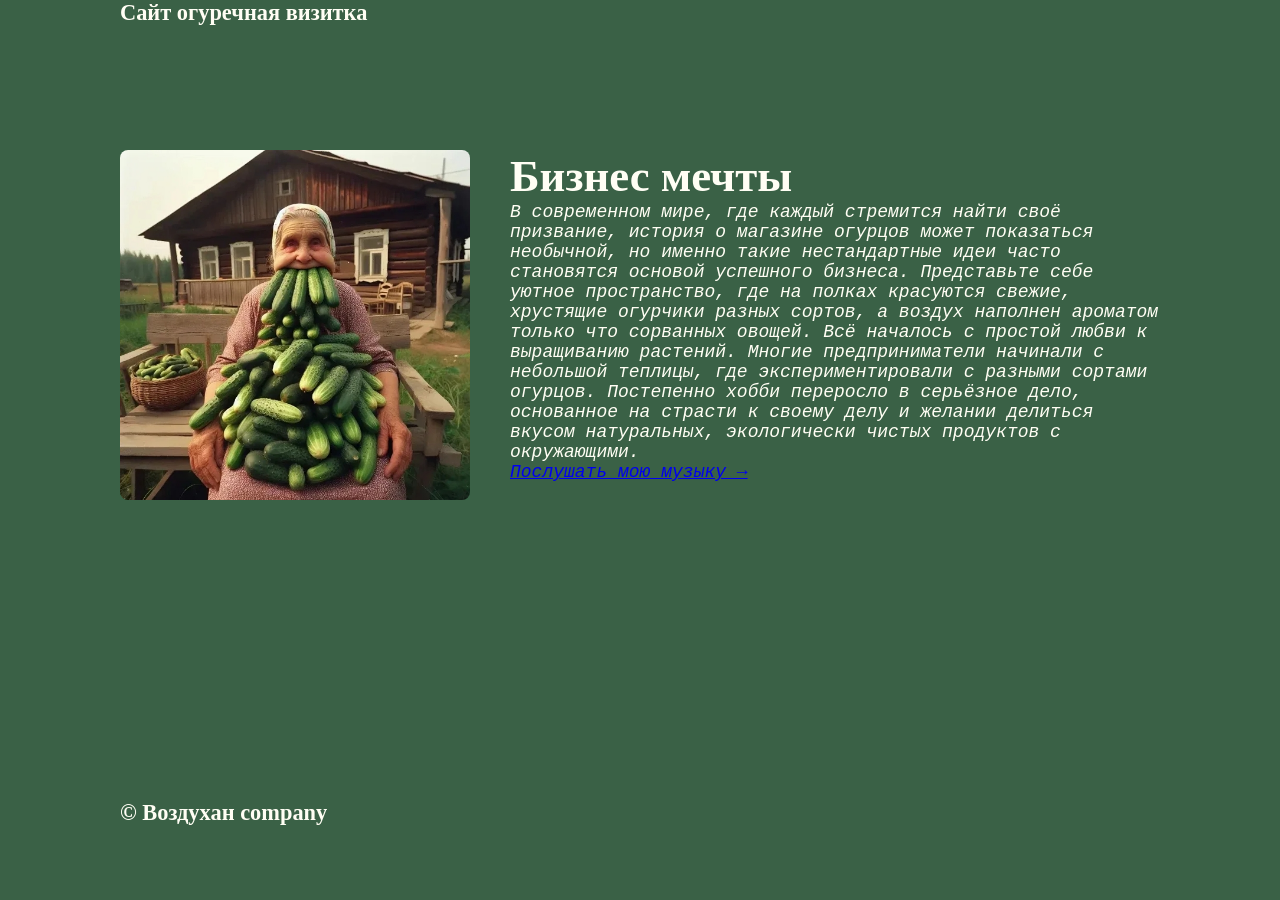
==== siteee/sity_good/index.html @ 86d61f7d "Add files via upload" ====
<!DOCTYPE html>
<html lang="ru"></html>
<head>
    <link rel="stylesheet" href="css/style.css">
    <meta charset="UTF-8">
    <meta name="viewport" content="width=device-width, initial-scale=1.0">
    <title>Document</title>
</head>
<body>
    <div id="wrapper">
        <header>
            Сайт огуречная визитка
        </header>
        <main>
            <img src="img/otic.jpg" class="main__img-float" alt="">
            <h1>Бизнес мечты</h1>
            <p>В современном мире, где каждый стремится найти своё призвание, 
                история о магазине огурцов может показаться необычной, но именно
                такие нестандартные идеи часто становятся основой успешного бизнеса. 
                Представьте себе уютное пространство, где на полках красуются свежие, 
                хрустящие огурчики разных сортов, а воздух наполнен ароматом только что 
                сорванных овощей. 
                Всё началось с простой любви к выращиванию растений. 
                Многие предприниматели начинали с небольшой теплицы, 
                где экспериментировали с разными сортами огурцов. Постепенно 
                хобби переросло в серьёзное дело, основанное на страсти к своему делу 
                и желании делиться вкусом натуральных, экологически чистых продуктов с 
                окружающими.
            <p><a href="sound.html">Послушать мою музыку →</a></p>
        </main>
    </div>
    <footer>
        © Воздухан company
    </footer>
</body>
</html>
---- siteee/sity_good/css/style.css ----
*{
    margin:0;
    padding:0;
}
h1{
    font-family: Cambria, Cochin, Georgia, Times, 'Times New Roman', serif;
}
h2{
    font-family: Cambria, Cochin, Georgia, Times, 'Times New Roman', serif;
}
h3{
    font-family:'Courier New', Courier, monospace;
    color:chartreuse;
}
h4{
    font-family: Cambria, Cochin, Georgia, Times, 'Times New Roman', serif;
    text-decoration: underline;
    font-size: 200%;
}
p{
    font-family:'Courier New', Courier, monospace;
    font-style: italic;
    font-size:large;
    font-weight: lighter;
}
html,body {
    height:100%;
}
header,main,footer {
    border:black solid 1px;
    font-family: Cambria, Cochin, Georgia, Times, 'Times New Roman', serif;
    font-weight: bold;
    font-size: 140%;
}
#wrapper{
    min-height:100%;
    height:auto !important;
    height: 100%;
    width: 100%;
}
header{
    height: 150px;
    width: 1040px;
    margin: 0 auto;
    border:none;
}
main{
    padding: bottom 100px;
    width: 1040px;
    margin: 0 auto;
    border:none;
}
footer{
    margin: -100px auto 0;
    position: relative;
    height: 100px;
    width: 1040px;
    border:none;
}
body{
    background-color: rgb(58, 97, 70);
    color: #FFFEF4;
}
.main__img-float{
    width: 350px;
    margin-right: 40px;
    float:left;
    border-radius: 8px;
}
#panorama{
    width: 100%;
    height: 150px;
    background: url(../img/2.jpg) no-repeat center 70%;
    background-size: cover; height: 150px;
}
.services_img{
    width: 240px;
        background-size: cover; height: 210px;
}
.services__item{
    margin: 40px;
    width: 240px;
    float: left;
}
.services{
    padding: 35px;
    border: 5px;
}
.clearfix::after{
    content:"";
    display: table;
    clear: both;
}
.class{
    visibility: hidden;
}
#onas{
    width: 100%;
    height: 100%;
}
.onas_text{
    display: block;
    margin-left:auto;
    margin-right: auto;
    width: 60%;
}
.onas_moment{
     display: block;
     margin-left: auto;
     margin-right: auto;
     width: 50%;
}
.cont_text{
     text-align: center;
     line-height: 50px;
}
#cont{
    width: 100%;
    height: 100%;
}
.clien_img{
    width: 240px;
    background-size: cover; height: 270px;
}
.clien_text{
    text-align: center;
}
.clien_item1{
    margin: 40px;
    width: 240px;
    float: left;
}
.clien_item2{
    margin: 40px;
    width: 240px;
    float: right;
}
.sound{
    text-align: center;
    line-height: 50px;
}
.sosound{
    display: block;
    margin-left: auto;
    margin-right: auto;
    width: 50%;
}
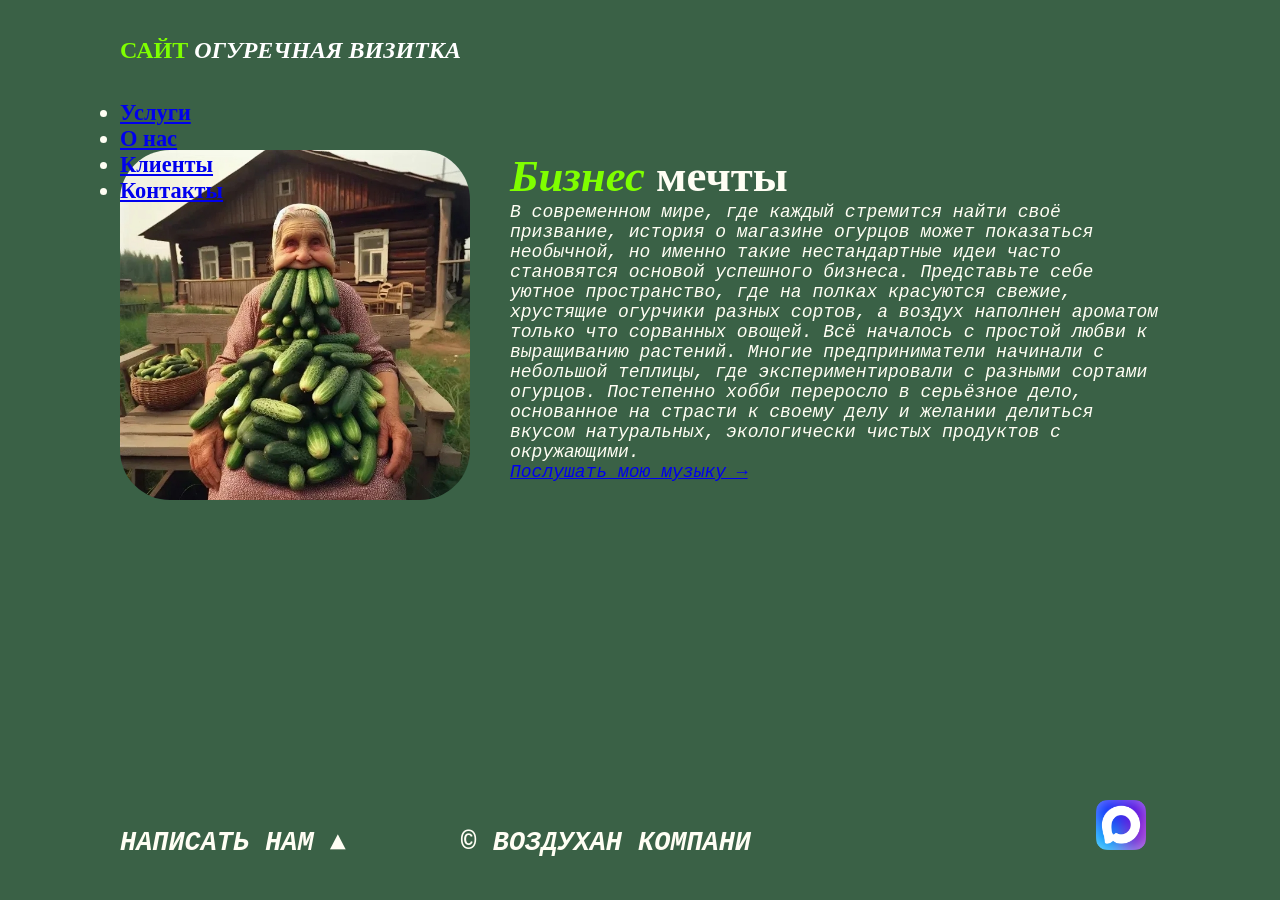
==== commit 9f7bbbef: "Add files via upload" ====
--- a/siteee/sity_good/index.html
+++ b/siteee/sity_good/index.html
@@ -9,11 +9,17 @@
 <body>
     <div id="wrapper">
         <header>
-            Сайт огуречная визитка
+            <a href="index.html" id="logo"><span class="yellow">Сайт</span> <i>огуречная визитка</i></a>
+            <ul>
+                <li><a href="prichini.html">Услуги</a></li>
+                <li><a href="onas.html">О нас</a></li>
+                <li><a href="clients.html">Клиенты</a></li>
+                <li><a href="contact.html">Контакты</a></li>
+            </ul>
         </header>
         <main>
             <img src="img/otic.jpg" class="main__img-float" alt="">
-            <h1>Бизнес мечты</h1>
+            <h1><span class="yellow"><i>Бизнес</i></span> мечты</h1>
             <p>В современном мире, где каждый стремится найти своё призвание, 
                 история о магазине огурцов может показаться необычной, но именно
                 такие нестандартные идеи часто становятся основой успешного бизнеса. 
@@ -30,7 +36,13 @@
         </main>
     </div>
     <footer>
-        © Воздухан company
+        <p class="footer_block">Написать нам &#9650</p>
+        <p class="footer_block">&copy; Воздухан компани</p>
+        <div class="footer_icons">
+            <a href='https://max.ru/' target="_blank">
+            <img src="content/max_logo.png" class="footer_img" alt="">
+            </a>
+        </div>
     </footer>
 </body>
 </html>
--- a/siteee/sity_good/css/style.css
+++ b/siteee/sity_good/css/style.css
@@ -65,7 +65,9 @@
     width: 350px;
     margin-right: 40px;
     float:left;
-    border-radius: 8px;
+    box-shadow: black; size: 50 px;
+    border: #FFFEF4; size: 20 px;
+    border-radius: 50px;
 }
 #panorama{
     width: 100%;
@@ -75,7 +77,10 @@
 }
 .services_img{
     width: 240px;
-        background-size: cover; height: 210px;
+    background-size: cover; height: 210px;
+    box-shadow: black; size: 50 px;
+    border: #FFFEF4; size: 20 px;
+    border-radius: 50px;
 }
 .services__item{
     margin: 40px;
@@ -91,7 +96,7 @@
     display: table;
     clear: both;
 }
-.class{
+.h1_invisible{
     visibility: hidden;
 }
 #onas{
@@ -109,6 +114,9 @@
      margin-left: auto;
      margin-right: auto;
      width: 50%;
+     box-shadow: black; size: 50 px;
+    border: #FFFEF4; size: 20 px;
+    border-radius: 50px;
 }
 .cont_text{
      text-align: center;
@@ -121,6 +129,9 @@
 .clien_img{
     width: 240px;
     background-size: cover; height: 270px;
+    box-shadow: black; size: 50 px;
+    border: #FFFEF4; size: 20 px;
+    border-radius: 50px;
 }
 .clien_text{
     text-align: center;
@@ -144,4 +155,34 @@
     margin-left: auto;
     margin-right: auto;
     width: 50%;
-}+}
+#logo{
+    text-transform: uppercase;
+    text-decoration: none;
+    color: #fff;
+    font-weight: bold;
+    line-height: 100px;
+    font-size: 24px;
+}
+.yellow{
+    color: chartreuse;
+}
+.footer_block{
+    display: inline-block;
+    width: 335px;
+    text-transform: uppercase;
+    font-size: larger;
+    font-weight: 550;
+}
+.footer_icons{
+    display: inline-block;
+    width: 335px;
+    text-align: right;
+    margin-left: 10px;
+}
+.footer_img{
+    width: 50px;
+}
+.red{
+    color:forestgreen;
+}
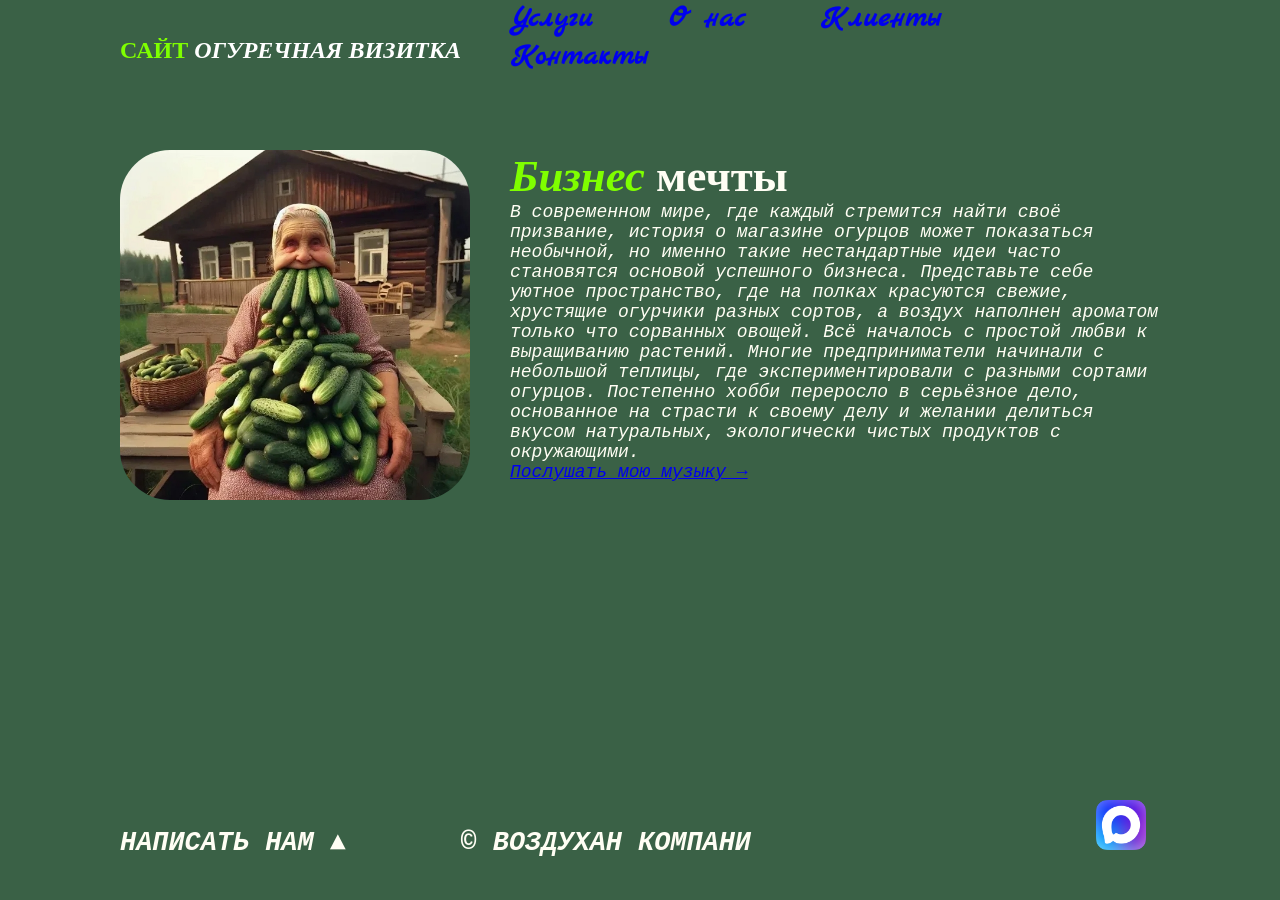
==== commit 6772e7e7: "хоть бы не перепутать" ====
--- a/siteee/sity_good/index.html
+++ b/siteee/sity_good/index.html
@@ -5,17 +5,22 @@
     <meta charset="UTF-8">
     <meta name="viewport" content="width=device-width, initial-scale=1.0">
     <title>Document</title>
+    <link rel="preconnect" href="https://fonts.googleapis.com">
+    <link rel="preconnect" href="https://fonts.gstatic.com" crossorigin>
+    <link href="https://fonts.googleapis.com/css2?family=Marck+Script&display=swap" rel="stylesheet">
 </head>
 <body>
     <div id="wrapper">
-        <header>
+        <header class="clearfix">
             <a href="index.html" id="logo"><span class="yellow">Сайт</span> <i>огуречная визитка</i></a>
-            <ul>
-                <li><a href="prichini.html">Услуги</a></li>
-                <li><a href="onas.html">О нас</a></li>
-                <li><a href="clients.html">Клиенты</a></li>
-                <li><a href="contact.html">Контакты</a></li>
-            </ul>
+            <nav id='mainnav'>
+                <ul>
+                    <li><a href="prichini.html">Услуги</a></li>
+                    <li><a href="onas.html">О нас</a></li>
+                    <li><a href="clients.html">Клиенты</a></li>
+                    <li><a href="contact.html">Контакты</a></li>
+                </ul>
+            </nav>
         </header>
         <main>
             <img src="img/otic.jpg" class="main__img-float" alt="">
--- a/siteee/sity_good/css/style.css
+++ b/siteee/sity_good/css/style.css
@@ -91,7 +91,7 @@
     padding: 35px;
     border: 5px;
 }
-.clearfix::after{
+.clearfix{
     content:"";
     display: table;
     clear: both;
@@ -186,3 +186,27 @@
 .red{
     color:forestgreen;
 }
+#logo{
+    float:left;
+}
+#mainav ul{
+    list-style: none;
+    margin-top: 90px;
+    padding-left: 0;
+}
+#mainnav li{
+    display:inline;
+}
+#mainnav a {
+    text-decoration: none;
+    font-family: "Marck Script", cursive;
+    font-size: 30px;
+    margin: 20px;
+    margin-left: 50px;
+}
+#mainnav a:hover{
+    text-decoration: underline;
+}
+#mainnav li.active a{
+    font-weight: bold;
+}
